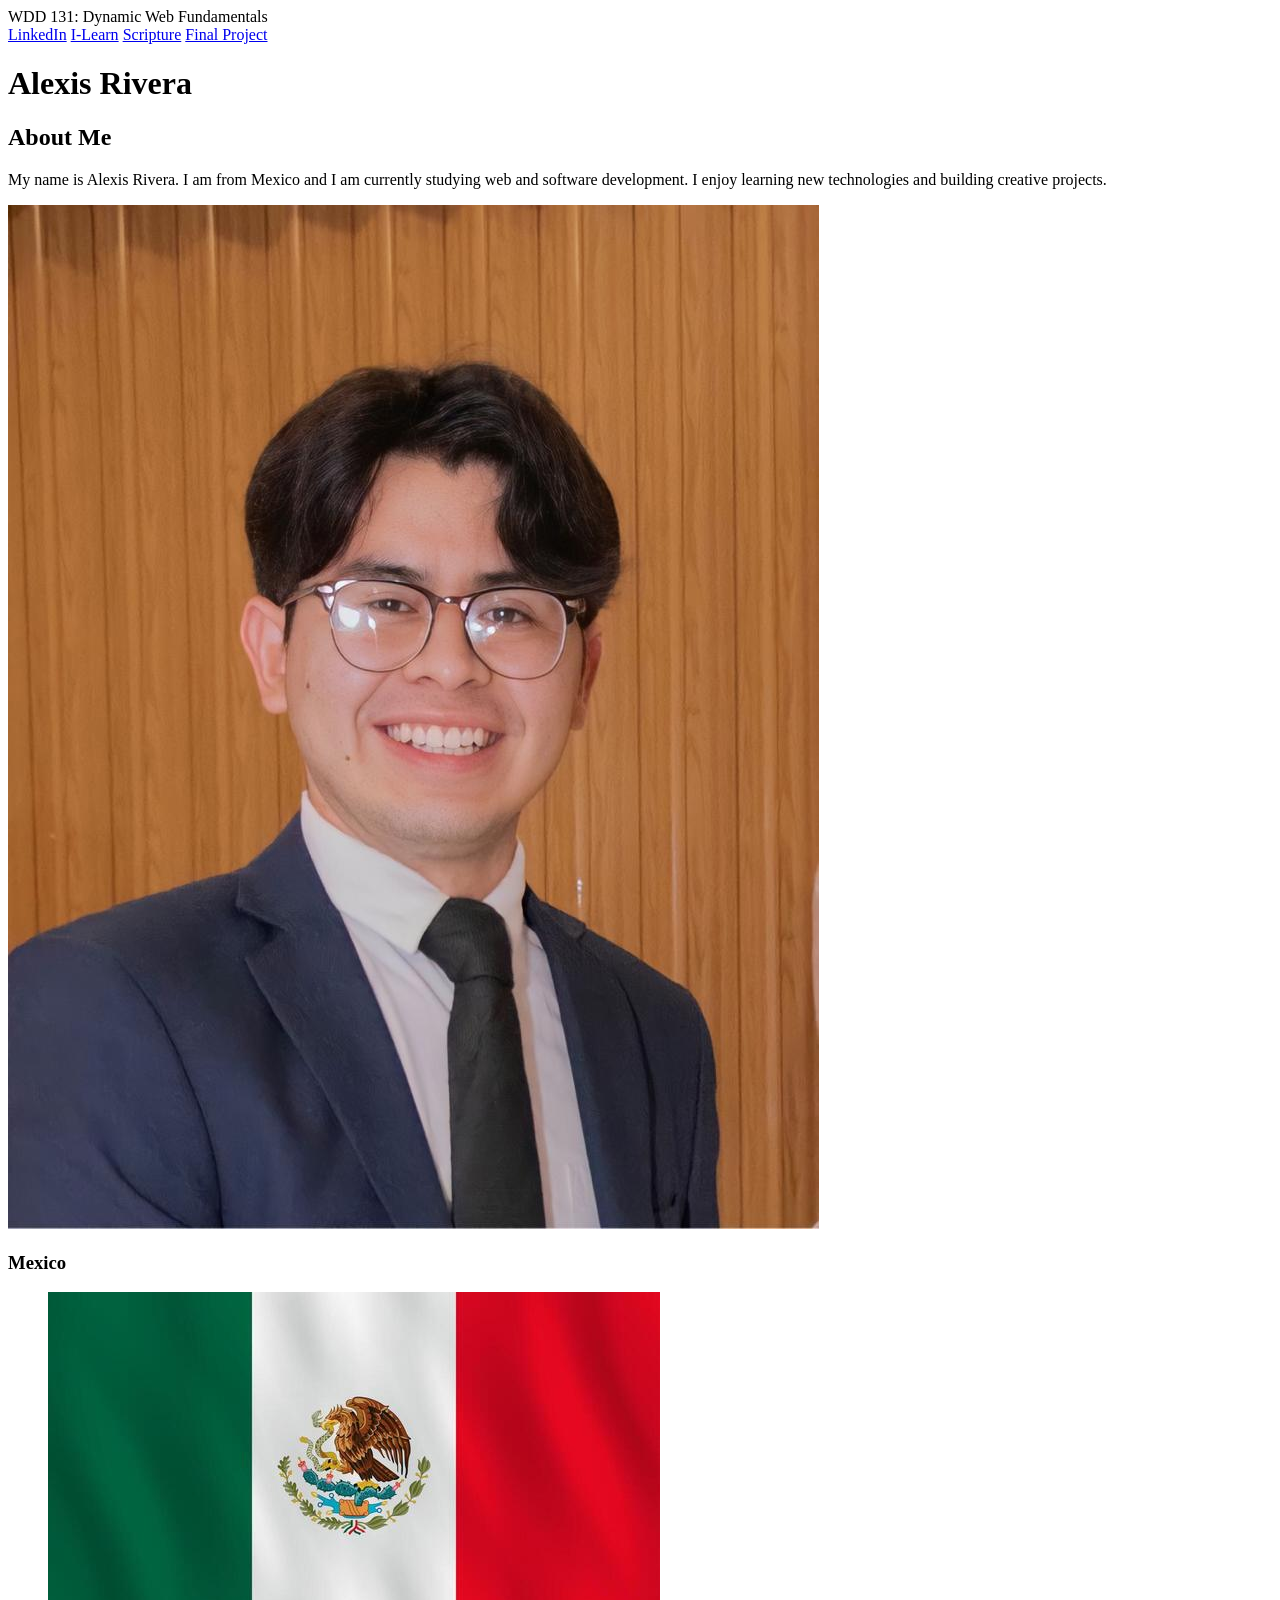
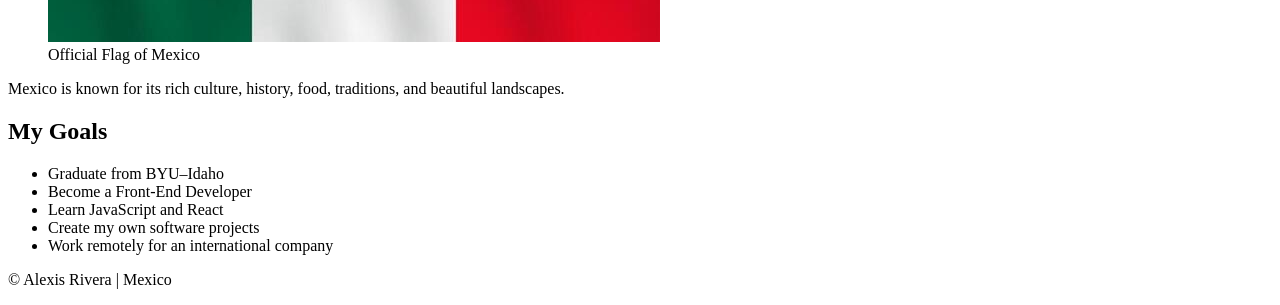
==== index.html @ 41c0f546 "week1" ====
<!DOCTYPE html>
<html lang="en">
<head>
  <meta charset="UTF-8">
  <meta name="viewport" content="width=device-width, initial-scale=1.0">
  <title>WDD 131 – Dynamic Web Fundamentals – Alexis Rivera</title>
  <meta name="description" content="WDD 131 – Dynamic Web Fundamentals by Alexis Rivera. Course home page with personal information, Mexico section, and web development resources.">
  <meta name="author" content="Alexis Rivera">
  <link rel="stylesheet" href="styles/base.css">
  <script src="scripts/getdates.js" defer></script>
</head>

<body>
  <header>
    <span id="course-title">WDD 131: Dynamic Web Fundamentals</span>

    <nav>
      <a href="https://www.linkedin.com/">LinkedIn</a>
      <a href="https://byupw.instructure.com/">I-Learn</a>
      <a href="https://www.churchofjesuschrist.org/study/scriptures/bofm/1-ne/3?lang=eng&id=p7#p7">Scripture</a>
      <a href="project/">Final Project</a>
    </nav>
  </header>

  <main>
    <h1>Alexis Rivera</h1>

    <section class="card about-card">
      <h2>About Me</h2>

      <div class="about-content">
        <p>
          My name is Alexis Rivera. I am from Mexico and I am currently studying
          web and software development. I enjoy learning new technologies and
          building creative projects.
        </p>

        <img src="Images/profile.jpg" alt="Photo of Alexis Rivera">
      </div>

      <h3>Mexico</h3>

      <div class="country-content">
        <figure>
          <img src="Images/mexicoflag.jpg" alt="Official flag of Mexico">
          <figcaption>Official Flag of Mexico</figcaption>
        </figure>

        <p>
          Mexico is known for its rich culture, history, food, traditions, and
          beautiful landscapes.
        </p>
      </div>
    </section>

    <section class="card resources-card">
    <section class="card">
    <h2>My Goals</h2>

    <ul>
        <li>Graduate from BYU–Idaho</li>
        <li>Become a Front-End Developer</li>
        <li>Learn JavaScript and React</li>
        <li>Create my own software projects</li>
        <li>Work remotely for an international company</li>
    </ul>
</section>
    </section>
  </main>

  <footer>
    <p>&copy;<span id="currentyear"></span> Alexis Rivera | Mexico</p>
    <p id="lastModified"></p>
  </footer>
</body>
</html>
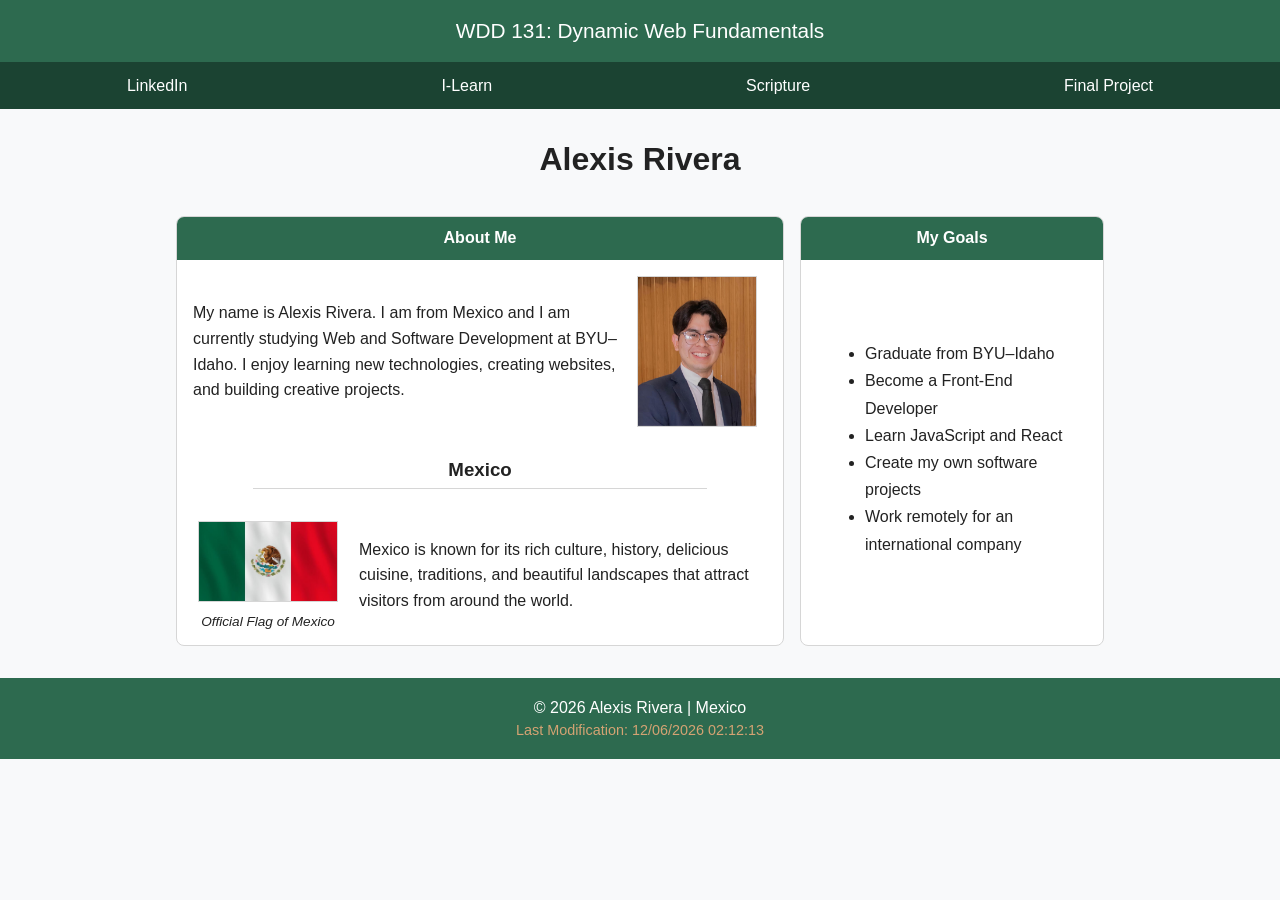
==== commit 549b74ba: "xd" ====
--- a/index.html
+++ b/index.html
@@ -4,10 +4,12 @@
   <meta charset="UTF-8">
   <meta name="viewport" content="width=device-width, initial-scale=1.0">
   <title>WDD 131 – Dynamic Web Fundamentals – Alexis Rivera</title>
+
   <meta name="description" content="WDD 131 – Dynamic Web Fundamentals by Alexis Rivera. Course home page with personal information, Mexico section, and web development resources.">
   <meta name="author" content="Alexis Rivera">
-  <link rel="stylesheet" href="styles/base.css">
-  <script src="scripts/getdates.js" defer></script>
+
+  <link rel="stylesheet" href="Styles/base.css">
+  <script src="Scripts/getdates.js" defer></script>
 </head>
 
 <body>
@@ -15,9 +17,9 @@
     <span id="course-title">WDD 131: Dynamic Web Fundamentals</span>
 
     <nav>
-      <a href="https://www.linkedin.com/">LinkedIn</a>
-      <a href="https://byupw.instructure.com/">I-Learn</a>
-      <a href="https://www.churchofjesuschrist.org/study/scriptures/bofm/1-ne/3?lang=eng&id=p7#p7">Scripture</a>
+      <a href="https://www.linkedin.com/" target="_blank">LinkedIn</a>
+      <a href="https://byupw.instructure.com/" target="_blank">I-Learn</a>
+      <a href="https://www.churchofjesuschrist.org/study/scriptures/bofm/1-ne/3?lang=eng&id=p7#p7" target="_blank">Scripture</a>
       <a href="project/">Final Project</a>
     </nav>
   </header>
@@ -31,8 +33,8 @@
       <div class="about-content">
         <p>
           My name is Alexis Rivera. I am from Mexico and I am currently studying
-          web and software development. I enjoy learning new technologies and
-          building creative projects.
+          Web and Software Development at BYU–Idaho. I enjoy learning new
+          technologies, creating websites, and building creative projects.
         </p>
 
         <img src="Images/profile.jpg" alt="Photo of Alexis Rivera">
@@ -42,34 +44,33 @@
 
       <div class="country-content">
         <figure>
-          <img src="Images/mexicoflag.jpg" alt="Official flag of Mexico">
+          <img src="Images/mexicoflag.jpg" alt="Official Flag of Mexico">
           <figcaption>Official Flag of Mexico</figcaption>
         </figure>
 
         <p>
-          Mexico is known for its rich culture, history, food, traditions, and
-          beautiful landscapes.
+          Mexico is known for its rich culture, history, delicious cuisine,
+          traditions, and beautiful landscapes that attract visitors from
+          around the world.
         </p>
       </div>
     </section>
 
     <section class="card resources-card">
-    <section class="card">
-    <h2>My Goals</h2>
+      <h2>My Goals</h2>
 
-    <ul>
+      <ul>
         <li>Graduate from BYU–Idaho</li>
         <li>Become a Front-End Developer</li>
         <li>Learn JavaScript and React</li>
         <li>Create my own software projects</li>
         <li>Work remotely for an international company</li>
-    </ul>
-</section>
+      </ul>
     </section>
   </main>
 
   <footer>
-    <p>&copy;<span id="currentyear"></span> Alexis Rivera | Mexico</p>
+    <p>&copy; <span id="currentyear"></span> Alexis Rivera | Mexico</p>
     <p id="lastModified"></p>
   </footer>
 </body>
--- a/Styles/base.css
+++ b/Styles/base.css
@@ -0,0 +1,182 @@
+@import url("https://fonts.googleapis.com/css2?family=Poppins:wght@400;600;700&family=Roboto:wght@400;500&display=swap");
+
+:root {
+  --primary-color: #2D6A4F;
+  --secondary-color: #1B4332;
+  --accent-color: #D4A373;
+  --background-color: #F8F9FA;
+  --card-color: #FFFFFF;
+  --text-color: #222;
+  --border-color: #d6d6d6;
+
+  --heading-font: "Poppins", sans-serif;
+  --body-font: "Roboto", sans-serif;
+}
+
+* {
+  box-sizing: border-box;
+}
+
+body {
+  margin: 0;
+  font-family: var(--body-font);
+  color: var(--text-color);
+  background-color: var(--background-color);
+}
+
+header {
+  background-color: var(--primary-color);
+  color: white;
+}
+
+#course-title {
+  display: block;
+  text-align: center;
+  padding: 1.2rem;
+  font-family: var(--heading-font);
+  font-size: 1.3rem;
+}
+
+nav {
+  display: flex;
+  justify-content: space-around;
+  background-color: var(--secondary-color);
+}
+
+nav a {
+  color: white;
+  text-decoration: none;
+  padding: 0.9rem 1rem;
+  font-weight: 500;
+  transition: background-color 0.3s ease, color 0.3s ease;
+}
+
+nav a:hover {
+  background-color: var(--accent-color);
+  color: #111;
+}
+
+main {
+  max-width: 960px;
+  margin: 2rem auto;
+  padding: 0 1rem;
+  display: grid;
+  grid-template-columns: 2fr 1fr;
+  gap: 1rem;
+}
+
+h1 {
+  grid-column: 1 / -1;
+  text-align: center;
+  margin-top: 0;
+  font-family: var(--heading-font);
+  font-size: 2rem;
+}
+
+.card {
+  background-color: var(--card-color);
+  border: 1px solid var(--border-color);
+  border-radius: 8px;
+  overflow: hidden;
+}
+
+.card h2 {
+  margin: 0;
+  padding: 0.8rem;
+  text-align: center;
+  background-color: var(--primary-color);
+  color: white;
+  font-family: var(--heading-font);
+  font-size: 1rem;
+}
+
+.card h3 {
+  width: 75%;
+  margin: 1rem auto;
+  padding-bottom: 0.4rem;
+  text-align: center;
+  border-bottom: 1px solid var(--border-color);
+  font-family: var(--heading-font);
+}
+
+.about-content,
+.country-content {
+  display: grid;
+  grid-template-columns: 2fr 130px;
+  gap: 1rem;
+  padding: 1rem;
+  align-items: center;
+}
+
+.about-content img {
+  width: 120px;
+  height: auto;
+  border: 1px solid var(--border-color);
+}
+
+.country-content {
+  grid-template-columns: 150px 1fr;
+}
+
+.country-content img {
+  width: 140px;
+  border: 1px solid var(--border-color);
+}
+
+figure {
+  margin: 0;
+  text-align: center;
+}
+
+figcaption {
+  margin-top: 0.5rem;
+  font-size: 0.85rem;
+  font-style: italic;
+}
+
+.card p {
+  line-height: 1.6;
+}
+
+.resources-card ul {
+  margin: 5rem 1.5rem;
+  line-height: 1.7;
+}
+
+footer {
+  text-align: center;
+  background-color: var(--primary-color);
+  color: white;
+  padding: 1rem;
+}
+
+footer p {
+  margin: 0.3rem;
+}
+
+#lastModified {
+  color: var(--accent-color);
+  font-size: 0.9rem;
+}
+
+@media screen and (max-width: 700px) {
+  nav {
+    flex-direction: column;
+    text-align: center;
+  }
+
+  main {
+    grid-template-columns: 1fr;
+  }
+
+  .about-content,
+  .country-content {
+    grid-template-columns: 1fr;
+    text-align: center;
+  }
+
+  .about-content img,
+  .country-content img {
+    margin: 0 auto;
+  }
+}
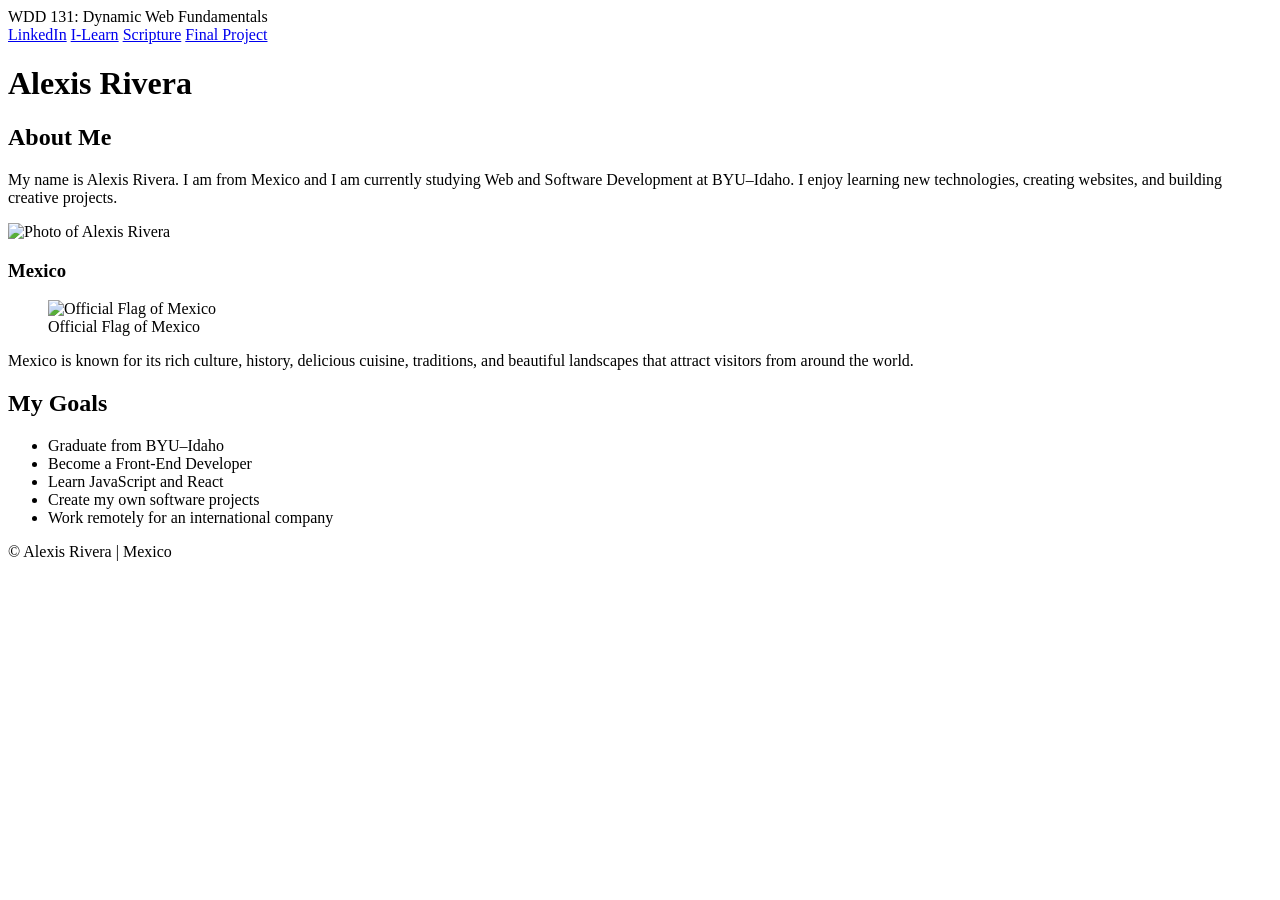
==== commit 14eb1e51: "caps" ====
--- a/index.html
+++ b/index.html
@@ -1,15 +1,22 @@
 <!DOCTYPE html>
 <html lang="en">
 <head>
-  <meta charset="UTF-8">
-  <meta name="viewport" content="width=device-width, initial-scale=1.0">
-  <title>WDD 131 – Dynamic Web Fundamentals – Alexis Rivera</title>
+    <meta charset="UTF-8">
+    <meta name="viewport" content="width=device-width, initial-scale=1.0">
 
-  <meta name="description" content="WDD 131 – Dynamic Web Fundamentals by Alexis Rivera. Course home page with personal information, Mexico section, and web development resources.">
-  <meta name="author" content="Alexis Rivera">
+    <title>WDD 131 – Dynamic Web Fundamentals – Alexis Rivera</title>
 
-  <link rel="stylesheet" href="Styles/base.css">
-  <script src="Scripts/getdates.js" defer></script>
+    <meta name="description" content="WDD 131 – Dynamic Web Fundamentals by Alexis Rivera.">
+    <meta name="author" content="Alexis Rivera">
+
+    <link rel="preconnect" href="https://fonts.googleapis.com">
+    <link rel="preconnect" href="https://fonts.gstatic.com" crossorigin>
+
+    <link href="https://fonts.googleapis.com/css2?family=Poppins:wght@400;600;700&family=Roboto:wght@400;500&display=swap" rel="stylesheet">
+
+    <link rel="stylesheet" href="styles/base.css">
+
+    <script src="scripts/getdates.js" defer></script>
 </head>
 
 <body>
@@ -37,14 +44,14 @@
           technologies, creating websites, and building creative projects.
         </p>
 
-        <img src="Images/profile.jpg" alt="Photo of Alexis Rivera">
+        <img src="images/profile.jpg" alt="Photo of Alexis Rivera">
       </div>
 
       <h3>Mexico</h3>
 
       <div class="country-content">
         <figure>
-          <img src="Images/mexicoflag.jpg" alt="Official Flag of Mexico">
+          <img src="images/mexicoflag.jpg" alt="Official Flag of Mexico">
           <figcaption>Official Flag of Mexico</figcaption>
         </figure>
 
